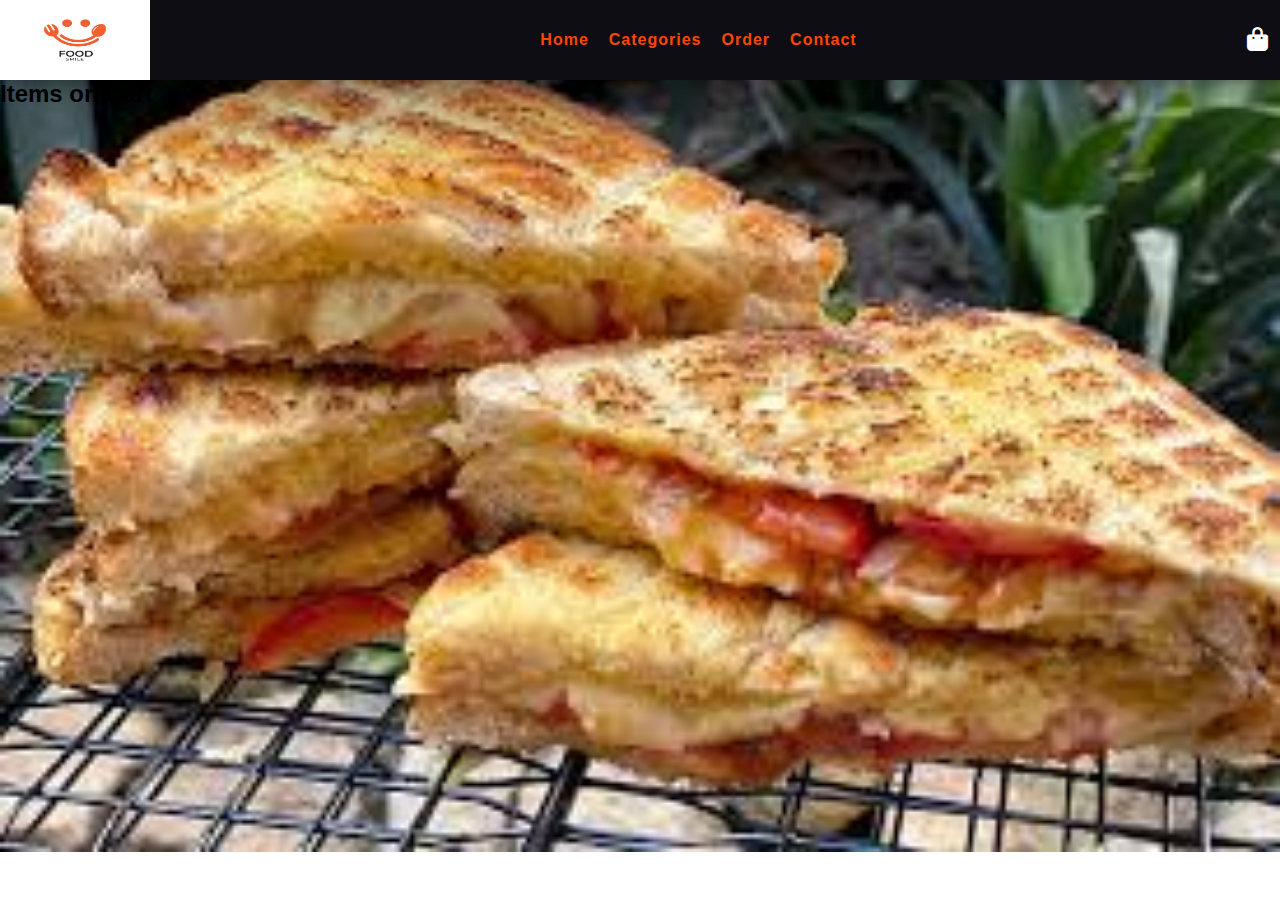
==== cart.html @ b9a2afa1 "Added cart html page" ====
<!DOCTYPE html>
<html lang="en">
  <head>
    <meta charset="UTF-8" />
    <meta name="viewport" content="width=device-width, initial-scale=1.0" />
    <title>Deliver</title>
    <link
      rel="stylesheet"
      href="https://cdnjs.cloudflare.com/ajax/libs/font-awesome/6.7.2/css/all.min.css"
      integrity="sha512-Evv84Mr4kqVGRNSgIGL/F/aIDqQb7xQ2vcrdIwxfjThSH8CSR7PBEakCr51Ck+w+/U6swU2Im1vVX0SVk9ABhg=="
      crossorigin="anonymous"
      referrerpolicy="no-referrer"
    />
    <link rel="stylesheet" href="styles.css" />
    <script defer src="index.js"></script>
    <script defer src="foodMenu.js"></script>
  </head>
  <body>
    <!-- navbar -->
    <nav class="navbar">
      <img class="logo" src="./images/logo.jpg" alt="" />
      <ul>
        <a href="./index.html">Home</a>
        <a href="./categories.html">Categories</a>
        <a href="./order.html">Order</a>
        <a href="./contact.html">Contact</a>
      </ul>

      <div class="cart-toggler">
        <button>
          <i class="fa-solid fa-bag-shopping"></i>
        </button>
      </div>
      <div class="navbar-toggler">
        <button id="toggler">X</button>
      </div>
    </nav>
    <img class="burger" style="width: 20px" src="/images/burger.png" alt="" />
    <!-- navbar ends -->

    <main>
      <h2>Items on Cart</h2>
    </main>
    <script src="cartManger.js"></script>
  </body>
</html>
---- styles.css ----
* {
  margin: 0;
  padding: 0;
  box-sizing: border-box;
  font-family: "Segoe UI", Tahoma, Geneva, Verdana, sans-serif;
}

body {
  background-image: url("./images/background-hero.jpeg");
  background-size: cover;
  background-repeat: no-repeat;
}

.navbar {
  position: sticky;
  top: 0;
  background-color: rgb(14, 13, 19);
  height: 80px;
  width: 100%;
  display: flex;
  justify-content: space-between;
  align-items: center;
  box-shadow: rgba(0, 0, 0, 0.25) 0px 54px 55px,
    rgba(0, 0, 0, 0.12) 0px -12px 30px, rgba(0, 0, 0, 0.12) 0px 4px 6px,
    rgba(0, 0, 0, 0.17) 0px 12px 13px, rgba(0, 0, 0, 0.09) 0px -3px 5px;
  z-index: 10;
}

.navbar .logo {
  width: 150px;
  height: 80px;
}
.navbar ul {
  display: flex;
  list-style: none;
  padding: 0;
  margin: 0;
  gap: 20px;
}

.navbar ul a {
  text-decoration: none;
  color: orangered;
  font-weight: bold;
  letter-spacing: 1px;
  position: relative;
  display: inline-block;
}
.navbar a:hover {
  color: white;
}

.navbar a::after,
.navbar a::before {
  content: "";
  position: absolute;
  left: 0;
  bottom: -4px;
  width: 100%;
  height: 2px;
  background-color: rgb(253, 253, 253);
  transform: scaleX(0);
  transition: transform 0.3s ease;
}

.navbar a::before {
  top: -4px;
}

.navbar a:hover::after {
  transform: scaleX(1);
}

.navbar a:hover::before {
  transform-origin: right;
  transform: scaleX(1);
}

main {
  width: 100%;
  height: auto;
}

main .hero {
  width: 100%;
  height: 200px;
  background-image: url("./images/pizza.jpg");
  background-repeat: no-repeat;
  background-size: cover;
  display: flex;
  justify-content: center;
  align-items: center;
}

main .hero .search-box {
  width: 500px;
  height: 34px;
  background-color: white;
  display: flex;
  justify-content: space-between;
  border-radius: 15px;
  overflow: hidden;
}

main .hero .search-box input {
  width: 80%;
  border: none;
  padding: 0.9em;
  outline: none;
}

main .hero .search-box .btn-search {
  background-color: black;
  color: white;
  border: none;
  width: 20%;
  cursor: pointer;
  transition: background-color 0.3s ease;
}

main .hero .search-box .btn-search:hover {
  background-color: orangered;
}

main .explore {
  width: 100%;
  background-color: rgb(14, 13, 19);
  display: flex;
  flex-direction: column;
  justify-content: center;
  align-items: center;
  padding: 30px;
  color: white;
}

.explore .container {
  width: 100%;
  display: flex;
  justify-content: center;
  gap: 0.5em;
  padding: 0.5em;
  flex-wrap: wrap;
}

.explore .card {
  width: 300px;
  height: 250px;
  background-size: cover;
  background-repeat: no-repeat;
  border-radius: 0.625em;
  position: relative;
  cursor: pointer;
  transition: all ease 0.3s;
}

.explore .card-1 {
  background-image: url("./images/bread.jpg");
}

.explore .card-2 {
  background-image: url("./images/background-hero.jpeg");
}

.explore .card-3 {
  background-image: url("./images/pizza.jpg");
}

.explore .card:hover {
  transform: translateY(-10px);
}

.bottom-text {
  position: absolute;
  bottom: 0;
  width: 100%;
  background-color: rgba(2, 20, 37, 0.9);
  color: white;
  display: flex;
  justify-content: center;
  align-items: center;
  padding: 0.5em;
  border-bottom-left-radius: 0.625em;
  border-bottom-right-radius: 0.625em;
}

.food-menu {
  margin-block-start: auto;
  inline-size: 100%;
  background-color: rgba(255, 255, 255, 0.8);
  padding: 50px;
  block-size: 400px;
  backdrop-filter: blur(5px);
}

.food-menu h2 {
  text-align: center;
  color: rgb(59, 55, 55);
  margin-block-end: 20px;
}

.food-menu ul {
  list-style: none;
  padding: 0;
  display: flex;
  flex-wrap: wrap;
  justify-content: space-around;
  gap: 20px;
}

.food-menu ul li {
  inline-size: 200px;
  text-align: center;
  background-color: rgba(255, 255, 255, 0.9);
  padding: 10px;
  border-radius: 10px;
  box-shadow: rgba(0, 0, 0, 0.1) 0px 4px 6px;
}

.food-menu ul li:hover {
  background-color: orangered;
  color: white;
  transform: translateY(-5px);
  transition: transform 0.3s ease, background-color 0.3s ease;
}

.item-card {
  inline-size: 500px;
  block-size: 100px;
  display: flex;

  justify-content: center;
  align-items: center;
  background-color: white;
  padding: 20px;
  border-radius: 15px;
  gap: 20px;
}
.item-card img {
  inline-size: 80px;
  block-size: 50px;
}

.container-menu {
  inline-size: 100%;
  block-size: 400px;
  display: flex;
  gap: 10px;
  flex-wrap: wrap;
}

.cartbtn {
  background-color: rgb(44, 131, 44);
  color: white;
  border: 0;
  padding: 10px;
  inline-size: 200px;
  cursor: pointer;
}

.navbar-toggler {
  right: 10px;
  position: absolute;
}
.navbar-toggler button {
  background: none;
  color: white;
  font-size: 24px;
  border: 0;
  cursor: pointer;
  display: none;
}
.navbar button {
  background: none;
  color: white;
  font-size: 24px;
  border: 0;
  margin-right: 0.5em;
  cursor: pointer;
}
.burger {
  display: none;
}
.open {
  display: flex;
  background-color: black;
}
/* Media screen */
@media screen and (max-width: 600px) {
  .navbar {
    flex-direction: column;
    justify-content: start;
    height: 50vh;
    padding: 0.9em 2em;
  }
  .logo {
    display: none;
  }

  .search-box {
    display: none !important;
  }
  .burger {
    top: 5px;
    position: absolute;
    right: 10px;
    cursor: pointer;
    display: block;
  }
  .open {
    display: block;
  }
  ul {
    flex-direction: column;
    position: absolute;
    left: 0;
    margin-left: 10px !important;
  }
  .cart-toggler {
    position: absolute;
    left: 0;
    bottom: 0;
    margin-bottom: 100px;
    margin-left: 10px !important;
  }
  .hide {
    display: none;
    transition: all ease-in-out;
  }
}
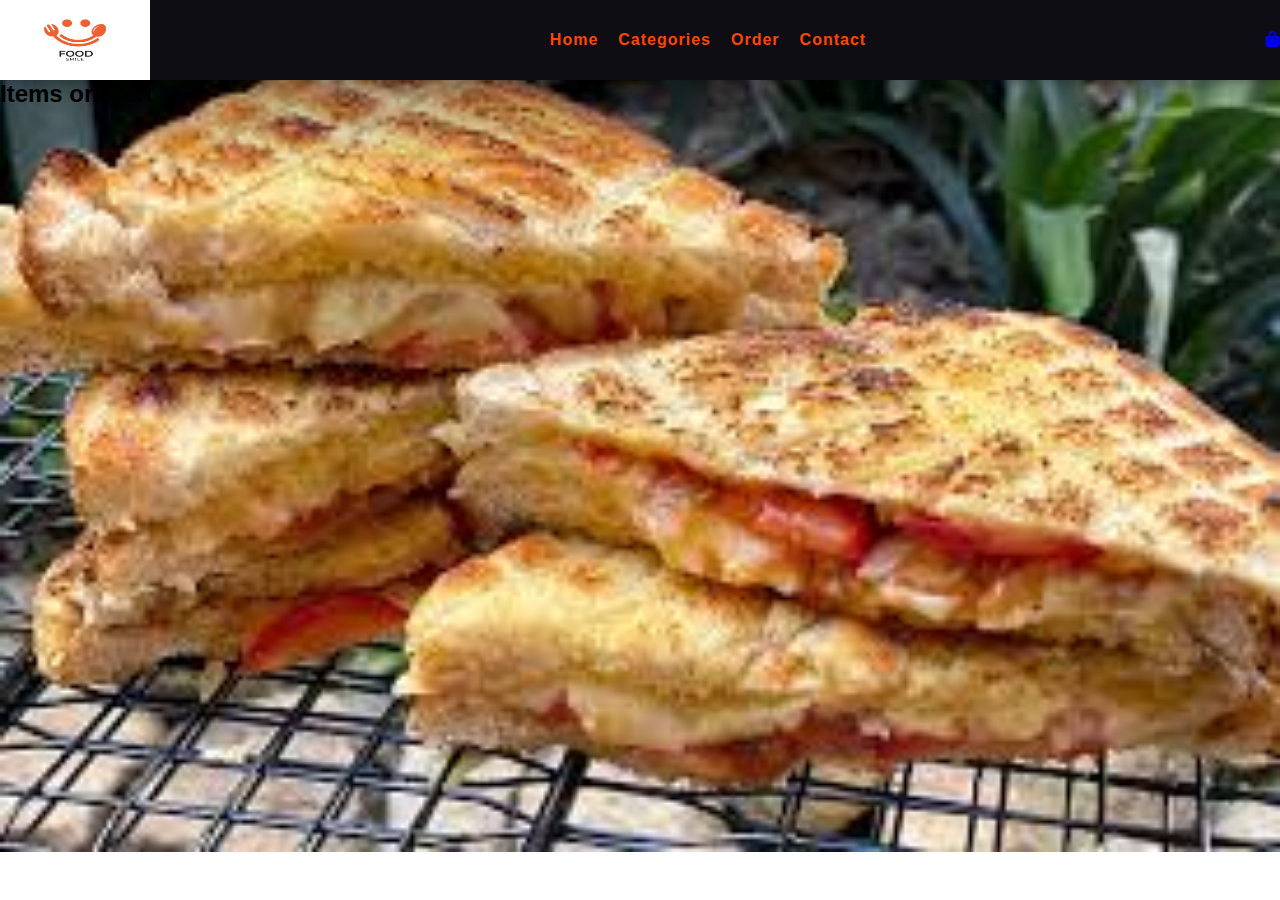
==== commit ee289caf: "Updates" ====
--- a/cart.html
+++ b/cart.html
@@ -27,9 +27,9 @@
       </ul>
 
       <div class="cart-toggler">
-        <button>
+        <a href="/cart.html" class="shoping-bag">
           <i class="fa-solid fa-bag-shopping"></i>
-        </button>
+        </a>
       </div>
       <div class="navbar-toggler">
         <button id="toggler">X</button>
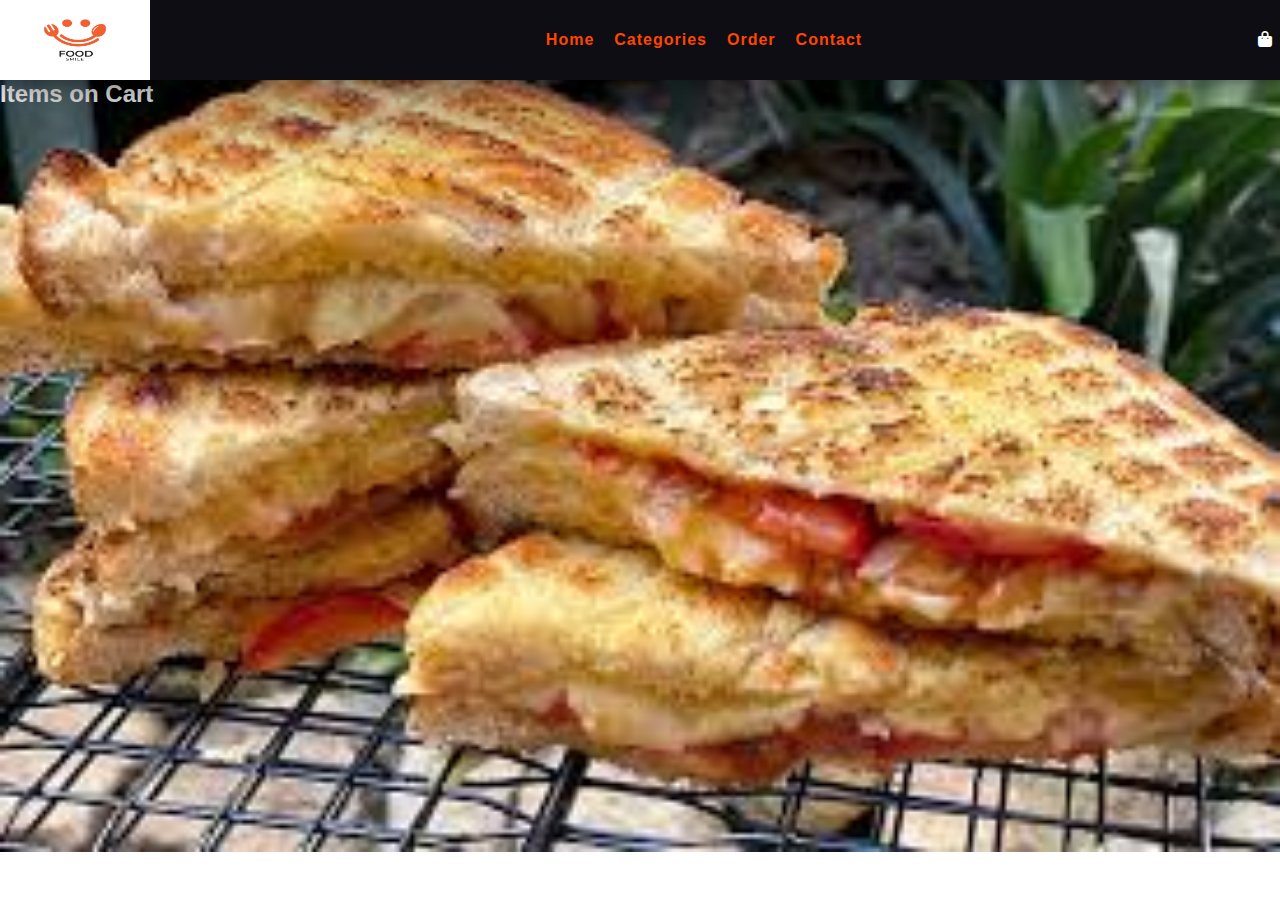
==== commit f7b49ce6: "Updates" ====
--- a/cart.html
+++ b/cart.html
@@ -38,9 +38,10 @@
     <img class="burger" style="width: 20px" src="/images/burger.png" alt="" />
     <!-- navbar ends -->
 
-    <main>
-      <h2>Items on Cart</h2>
-    </main>
+    <section>
+      <h2 style="color: white">Items on Cart</h2>
+      <div class="cart-items"></div>
+    </section>
     <script src="cartManger.js"></script>
   </body>
 </html>
--- a/styles.css
+++ b/styles.css
@@ -36,6 +36,11 @@
   padding: 0;
   margin: 0;
   gap: 20px;
+}
+.shoping-bag {
+  text-decoration: none !important;
+  color: white;
+  margin-right: 0.5em;
 }
 
 .navbar ul a {
@@ -291,6 +296,7 @@
     justify-content: start;
     height: 50vh;
     padding: 0.9em 2em;
+    position: relative;
   }
   .logo {
     display: none;
@@ -322,6 +328,12 @@
     margin-bottom: 100px;
     margin-left: 10px !important;
   }
+  .navbar-toggler button {
+    display: block !important;
+    cursor: pointer;
+
+    z-index: 100;
+  }
   .hide {
     display: none;
     transition: all ease-in-out;
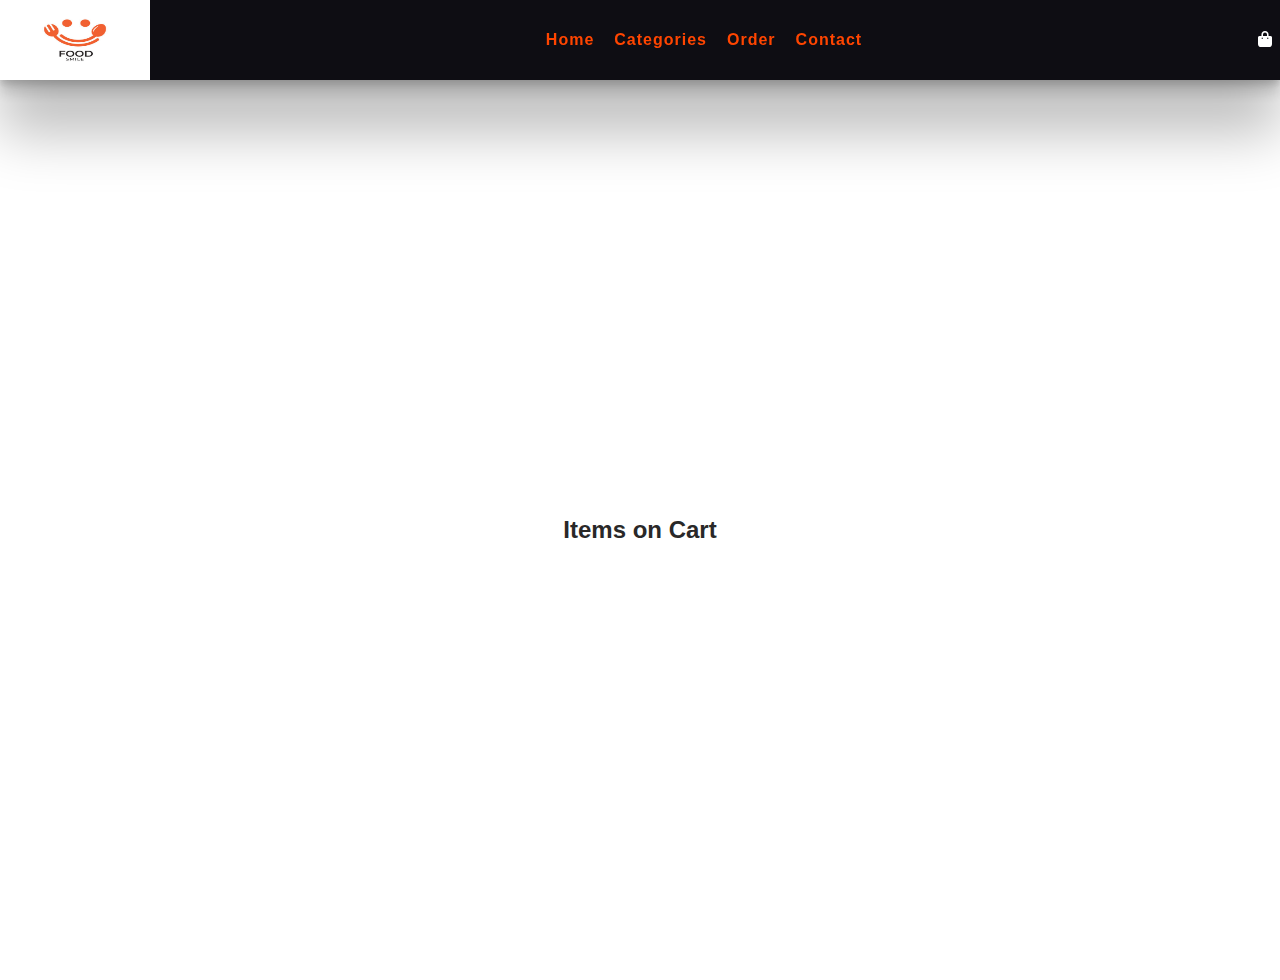
==== commit 1d694fa2: "working on cart bugs" ====
--- a/cart.html
+++ b/cart.html
@@ -27,7 +27,7 @@
       </ul>
 
       <div class="cart-toggler">
-        <a href="/cart.html" class="shoping-bag">
+        <a href="#cart.html" class="shoping-bag">
           <i class="fa-solid fa-bag-shopping"></i>
         </a>
       </div>
@@ -38,8 +38,8 @@
     <img class="burger" style="width: 20px" src="/images/burger.png" alt="" />
     <!-- navbar ends -->
 
-    <section>
-      <h2 style="color: white">Items on Cart</h2>
+    <section class="added-cart">
+      <h2 style="color: rgb(41, 40, 40)">Items on Cart</h2>
       <div class="cart-items"></div>
     </section>
     <script src="cartManger.js"></script>
--- a/styles.css
+++ b/styles.css
@@ -260,6 +260,12 @@
   padding: 10px;
   inline-size: 200px;
   cursor: pointer;
+  border-radius: 15px;
+  width: 100px;
+  transition: all ease 0.3s;
+}
+.cartbtn:hover {
+  background-color: rgb(255, 100, 11);
 }
 
 .navbar-toggler {
@@ -289,6 +295,20 @@
   display: flex;
   background-color: black;
 }
+
+/* Cart styles  */
+.added-cart {
+  width: 100%;
+  background-color: white;
+  height: 100vh;
+  display: flex;
+  flex-direction: column;
+  justify-content: center;
+  align-items: center;
+}
+.cart-items {
+}
+
 /* Media screen */
 @media screen and (max-width: 600px) {
   .navbar {
